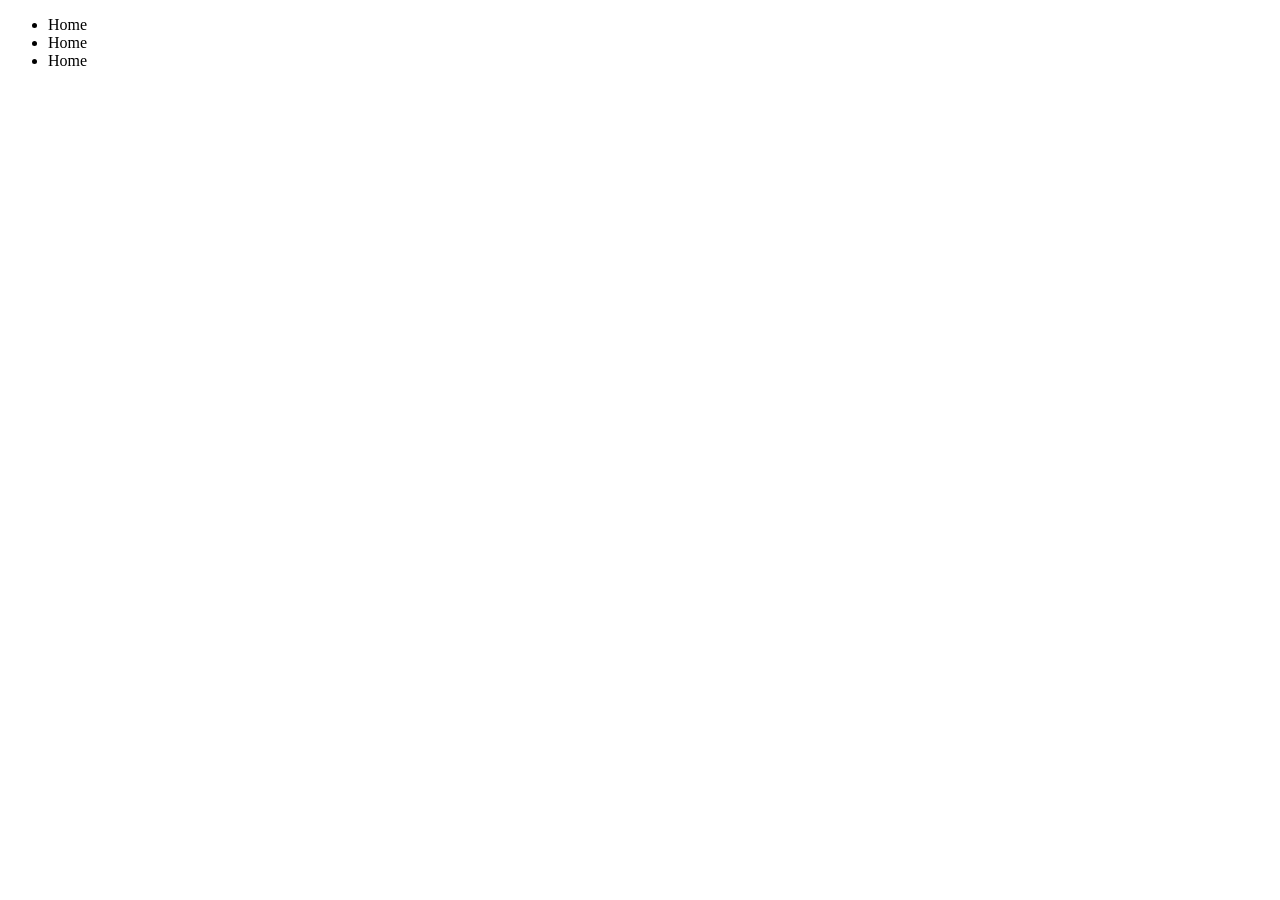
==== frontend/HTML/home/SideBar.html @ 93e88699 "first commit" ====
<!DOCTYPE html>
<html lang="en">
<head>
    <meta charset="UTF-8">
    <meta name="viewport" content="width=device-width, initial-scale=1.0">
    <link href='https://unpkg.com/boxicons@2.1.4/css/boxicons.min.css' rel='stylesheet'>
    <title>SideBar</title>
</head>
<body>
    <div class="menu-sidbar">
        <div class="sidebar" id="sidebar">
            <div>
                <ul>
                    <li>
                        <span>Home</span>
                    </li>
                    <li>
                        <span>Home</span>
                    </li>
                    <li>
                        <span>Home</span>
                    </li>
                </ul>
            </div>
        </div>
    </div>
</body>
</html>
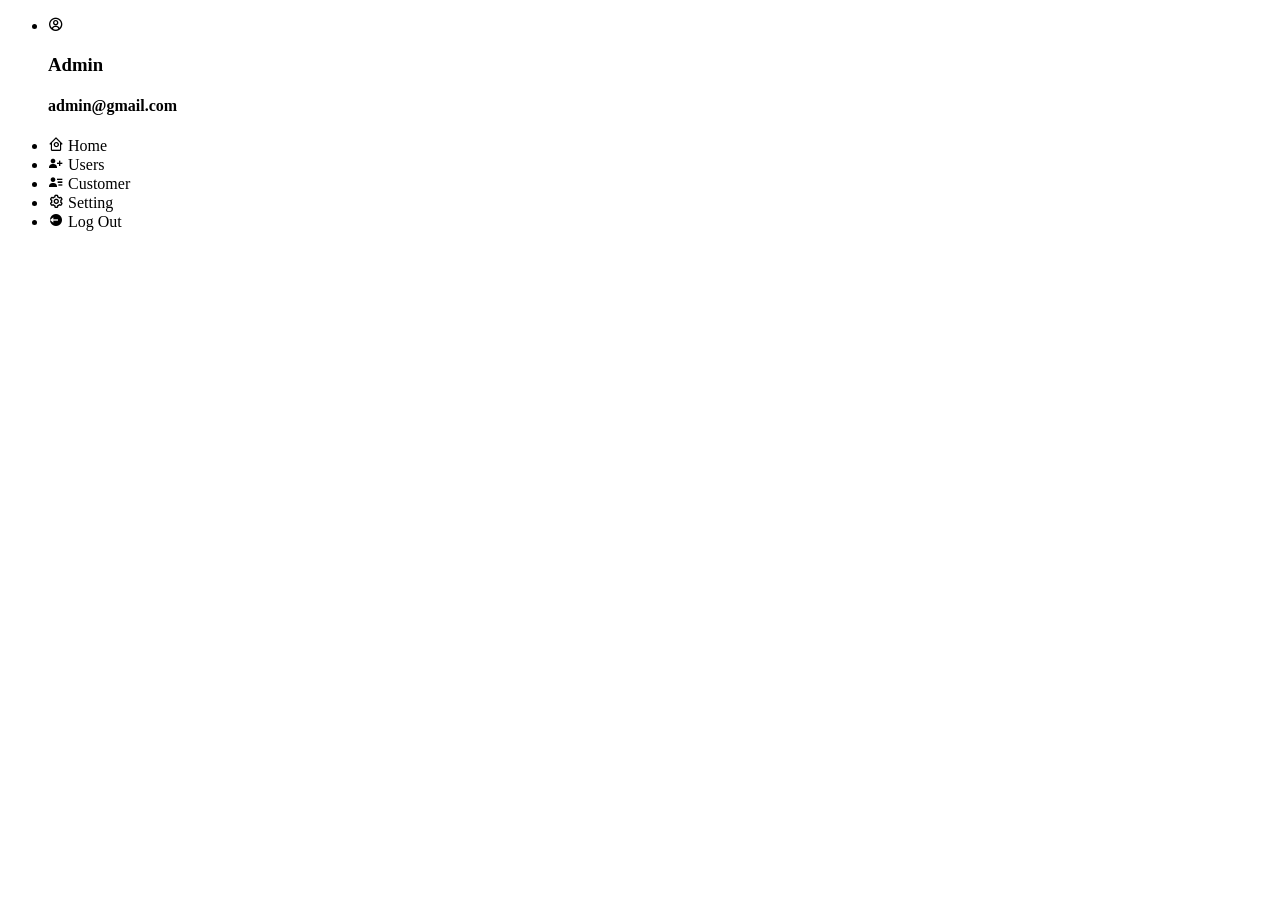
==== commit 3a1601ff: "2th deploy" ====
--- a/frontend/HTML/home/SideBar.html
+++ b/frontend/HTML/home/SideBar.html
@@ -11,15 +11,37 @@
         <div class="sidebar" id="sidebar">
             <div>
                 <ul>
-                    <li>
-                        <span>Home</span>
-                    </li>
-                    <li>
-                        <span>Home</span>
-                    </li>
-                    <li>
-                        <span>Home</span>
-                    </li>
+                    <div class="profile">
+                        <li>
+                            <i class='bx bx-user-circle'></i>
+                            <span>
+                                <h3>Admin</h3>
+                                <h4>admin@gmail.com</h4>
+                            </span>
+                        </li>
+                    </div>
+                    <div class="menu-profile">
+                        <li>
+                            <i class='bx bx-home-circle'></i>
+                            <span>Home</span>
+                        </li>
+                        <li>
+                            <i class='bx bxs-user-plus'></i>
+                            <span>Users</span>
+                        </li>
+                        <li>
+                            <i class='bx bxs-user-detail' ></i>
+                            <span>Customer</span>
+                        </li>
+                        <li>
+                            <i class='bx bx-cog' ></i>
+                            <span>Setting</span>
+                        </li>
+                        <li>
+                            <i class='bx bxs-log-out-circle' ></i>
+                            <span>Log Out</span>
+                        </li>
+                    </div>
                 </ul>
             </div>
         </div>
